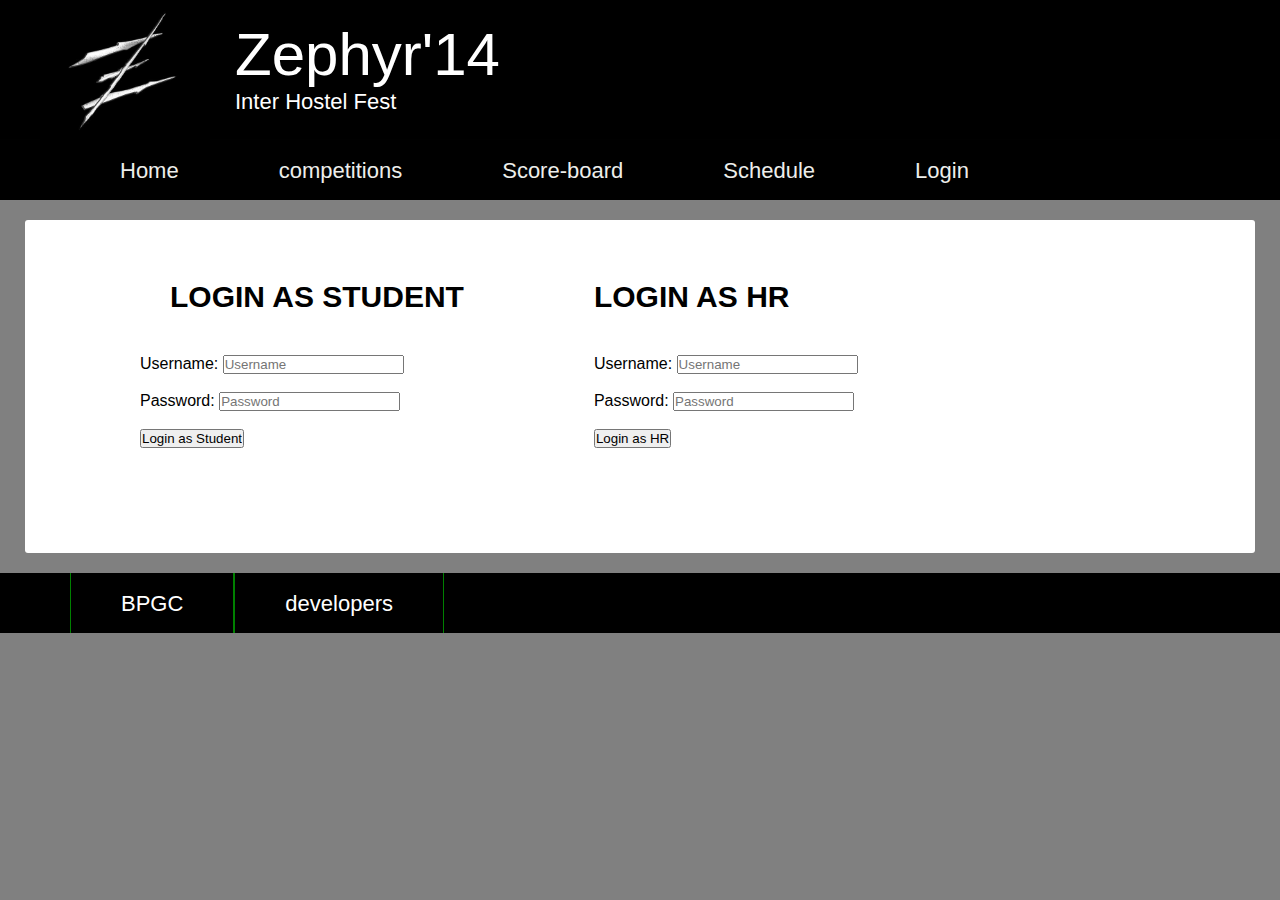
==== zephyr/src/main/ui/login.html @ 9c4956f4 "Added other required files (ui, project requirements, uml)" ====
<!DOCTYPE html>
<html>
    <head>

        <link rel="stylesheet" type="text/css" href="res/css/main.css">
        <link rel="stylesheet" type="text/css" href="res/css/header.css">
        <link rel="stylesheet" type="text/css" href="res/css/footer.css">
        <title>LOG-IN</title>
        
    </head>
    
    <body>
        
        <div id="topp">
            <div>
                <img id="logo" src="res/images/zephyr.jpg">
                <div>
                    <p style="font-size:60px">Zephyr'14</p>
                    <p style="font-size:22px">Inter Hostel Fest</p>
                </div>
                <div id="hrule"></div>
            </div>
        </div>
        
        <div id="header" class="unselect">

            <a href="index.html" id="info">Home
                <p>Zephyr '15 Home-page</p>
            </a>

            <a href="" id="info">competitions                                                                   <!-- need to set action link-->
                <p>View the details of the competitions</p>
            </a>

            <a href="" id="info">Score-board                                                                    <!-- need to set action link-->
                <p>View the score-board</p>
            </a>
            
            <a href="" id="info">Schedule                                                                       <!-- need to set action link-->
                <p>View the Time and Venue of Zephyr'15</p>
            </a>
            <a href="login.html" id="info">Login
                <p>Log into your account</p>
            </a>
            <div id="hrule"></div>
        </div>
        
        
        
        <div id="body" class="unselect">
            
            <div id="content">
                
            <link rel="stylesheet" type="text/css" href="res/css/home.css">
                <div style="float: left; margin-left: 100px; margin-right : 100px; margin-top : 50px;">
                    <form action="" method="post" > <h3>LOGIN AS STUDENT </h3><br/><br/>                        <!-- need to set action link-->
                    Username: <input type="text" name="username" placeholder="Username"> <br/><br/>
                    Password: <input type="password" name="password" placeholder="Password"> <br/><br/>
                    <input type="submit" value="Login as Student">
                    </form>
                </div>
                <div style="margin-top : 50px; margin-bottom : 100px;" >
                    <form action="" method="post" > <h3>LOGIN AS HR </h3><br/><br/>                             <!-- need to set action link-->
                    Username: <input type="text" name="username" placeholder="Username"> <br/><br/>
                    Password: <input type="password" name="password" placeholder="Password"> <br/><br/>
                    <input type="submit" value="Login as HR">
                    </form>
                </div>
            </div>
            
        </div>
        
        <div id="footer" class="unselect">
            <a id="info" href="http://www.bits-pilani.ac.in/Goa/" target="_blank">BPGC
                <p>Go to BITS Pilani,Goa Homepage</p>
            </a>

            <a href="developers.html" id="info">developers                                                                     
                <p>Get to know the people involved in the development of this website</p>   
            </a>

            <div id="hrule"></div>    
        </div>
        
        <a name="bottom"></a>
        
    </body>
</html>
---- zephyr/src/main/ui/res/css/main.css ----
* {
    color: inherit;
    font-family: calibri,arial,serif;
    margin: 0;
    padding: 0;
    text-decoration: none;
}
.unselect {
    -moz-user-select: none;
    cursor: default;
    list-style-type: none;
}
html {
    width: 100%;
}
body {
    background-color: grey;                     /*background color, Changed from #ddd*/
    width: 100%;
}
#hrule {
    clear: both;
    float: none;
    width: 100%;
}
a {
    cursor: pointer;
}
#logo {
    width: 170px;
    height: 140px;
}
#info > p {
    background: none repeat scroll 0 0 white;
    border: 2px solid black;
    border-radius: 4px;
    box-shadow: 0 0 5px grey;
    color: black;
    font-size: 18px;
    font-weight: bold;
    padding: 10px 25px;
    right: 20px;
    text-align: justify;
    width: 250px;
}
#body {
    height: 100%;
    width: 100%;
}
#content {
    background: none repeat scroll 0 0 white;
    border-radius: 3px;
    margin: 20px auto;
    padding: 5px 15px;
    width: 1200px;
}
h1 {
    font-size: 50px;
    padding: 5px 30px;
}
h2 {
    font-size: 40px;
    padding: 5px 30px;
}
h3 {
    font-size: 30px;
    padding: 5px 30px;
}
h4 {
    font-size: 25px;
    font-weight: 300;
    padding: 5px 30px;
    text-align: justify;
}
h5 {
    font-size: 20px;
    padding: 5px 30px;
    text-align: justify;
}
h6 {
    font-size: 10px;
    padding: 5px 30px;
    text-align: justify;
}
#sidebar {
    bottom: 80px;
    margin: 0 25px;
    position: fixed;
    width: 300px;
}
#sidebar > a {
    background: none repeat scroll 0 0 #ccc;
    display: block;
    margin: 2px 0;
    padding: 10px 30px;
    transition: all 0.3s ease 0s;
}
#sidebar > a:hover {
    background: none repeat scroll 0 0 #333;
    color: white;
}
#sidebar > a:first-child {
    background: none repeat scroll 0 0 #333;
    color: white;
}
---- zephyr/src/main/ui/res/css/header.css ----
#header {
    background: none repeat scroll 0 0 black;           /* changed the colot to black from #00979c*/
    box-shadow: 0 2.5px 2.5px grey;
    box-sizing: padding-box;
    color: #edeeeb;                                     /* This is the color of the text in the header option: home, events,*/
    height: 60px;
    left: auto;
    padding: 0 0 0 70px;
    width: 100%;
    z-index: 10000;
}
#header a {
    display: block;
    float: left;
    font-size: 22px;
    height: 30px;
    padding: 18px 50px 12px;
    text-align: center;
    transition: all 0.4s ease 0s;
}
#header a:hover {
    background: none repeat scroll 0 0 green;            /*color is the one where your hover over to the home,event*/
}   
#header > a > p {
    display: none;
    position: fixed;
    top: 80px;
}
#header > a:hover > p {
    display: block;
}
#topp {
    background: none repeat scroll 0 0 black;           /* changed the color to black from #00979c*/
}
#topp > div {
    margin: auto;
    width: 1200px;
}
#topp > div > img, #topp > div > div:nth-child(2) {
    float: left;
}
#topp > div > div:nth-child(2) {
    padding: 0 25px;
    width: 800px;
}
#topp > div > div:nth-child(2) > p {
    color: white;                                       /*this is the color if the header: ZEPHYR, INTER HOSTEL*/;
}
#topp > div > div:nth-child(2) > p:first-child {
    margin-top: 20px;
}
---- zephyr/src/main/ui/res/css/footer.css ----
#footer {
    background: none repeat scroll 0 0 black;         /* changed the colot to black from #00979c*/
    bottom: 0;
    box-shadow: 0 0 5px grey;
    box-sizing: padding-box;
    color: white;
    height: 60px;
    padding: 0 70px;
    width: 100%;
    z-index: 10000;
}
#footer a {
    border-left: 0.6px solid green;
    border-right: 0.6px solid green;
    display: block;
    float: left;
    font-size: 22px;
    height: 30px;
    padding: 18px 50px 12px;
    text-align: center;
    transition: all 0.4s ease 0s;
}
#footer a:hover {
    background: none repeat scroll 0 0 green;          /*changed to green from #015a40*/
}
#footer > a > p {
    bottom: 80px;
    display: none;
    position: fixed;
}
#footer > a:hover > p {
    display: block;
}
---- zephyr/src/main/ui/res/css/home.css ----
.container {
    background: url("https://swd.bits-goa.ac.in/css/images/logo.png") no-repeat scroll 0 0 rgba(0, 0, 0, 0);    /*alternate image of body*/
    float: none;
    height: 100px;
    width: 85px;
}
#slides {
    height: 360px;
    width: 720px;
}
#contacts > img {
    margin: 0 90px;
}
#contacts > p:nth-child(3) {
    float: left;
    font-size: 80px;
    text-align: center;
    width: 540px;
}
#members {
    margin: 20px auto;
}
#members tr td {
    background: none repeat scroll 0 0 #eee;
    padding: 5px 40px;
}
#members tr:first-child td {
    background: none repeat scroll 0 0 #222;
    color: white;
    padding: 15px 40px;
}
#contactMe {
    box-shadow: 0 0 4px grey;
    float: left;
    margin: 0 80px;
    padding: 20px;
    transition: all 0.3s ease 0s;
    width: 400px;
}
#contactMe:hover {
    box-shadow: 0 0 8px black;
}
#contactMe a:hover {
    color: #0084af;
}
#contactMe > h1, #contactMe > h2, #contactMe > h3, #contactMe > h4, #contactMe > h5, #contactMe > h6 {
    padding: 0;
}
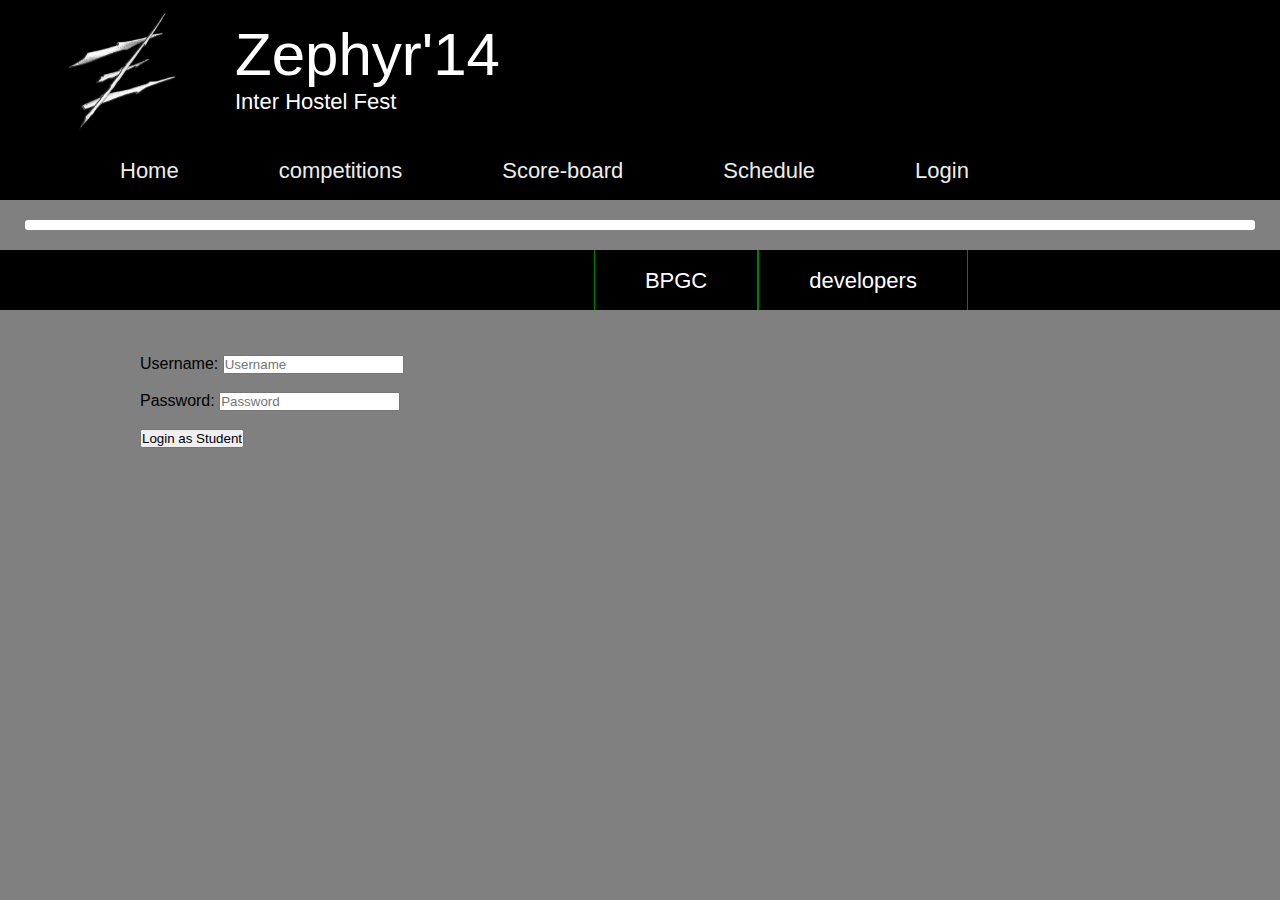
==== commit a4625469: "Changed the UI" ====
--- a/zephyr/src/main/ui/login.html
+++ b/zephyr/src/main/ui/login.html
@@ -53,24 +53,17 @@
                 
             <link rel="stylesheet" type="text/css" href="res/css/home.css">
                 <div style="float: left; margin-left: 100px; margin-right : 100px; margin-top : 50px;">
-                    <form action="" method="post" > <h3>LOGIN AS STUDENT </h3><br/><br/>                        <!-- need to set action link-->
+                    <form action="" method="post" > <h3>LOGIN AS STUDENT </h3><br/><br/>                
                     Username: <input type="text" name="username" placeholder="Username"> <br/><br/>
                     Password: <input type="password" name="password" placeholder="Password"> <br/><br/>
                     <input type="submit" value="Login as Student">
-                    </form>
-                </div>
-                <div style="margin-top : 50px; margin-bottom : 100px;" >
-                    <form action="" method="post" > <h3>LOGIN AS HR </h3><br/><br/>                             <!-- need to set action link-->
-                    Username: <input type="text" name="username" placeholder="Username"> <br/><br/>
-                    Password: <input type="password" name="password" placeholder="Password"> <br/><br/>
-                    <input type="submit" value="Login as HR">
                     </form>
                 </div>
             </div>
             
         </div>
         
-        <div id="footer" class="unselect">
+        <div id="footer" class="unselect">		
             <a id="info" href="http://www.bits-pilani.ac.in/Goa/" target="_blank">BPGC
                 <p>Go to BITS Pilani,Goa Homepage</p>
             </a>
@@ -85,4 +78,4 @@
         <a name="bottom"></a>
         
     </body>
-</html>+</html>
